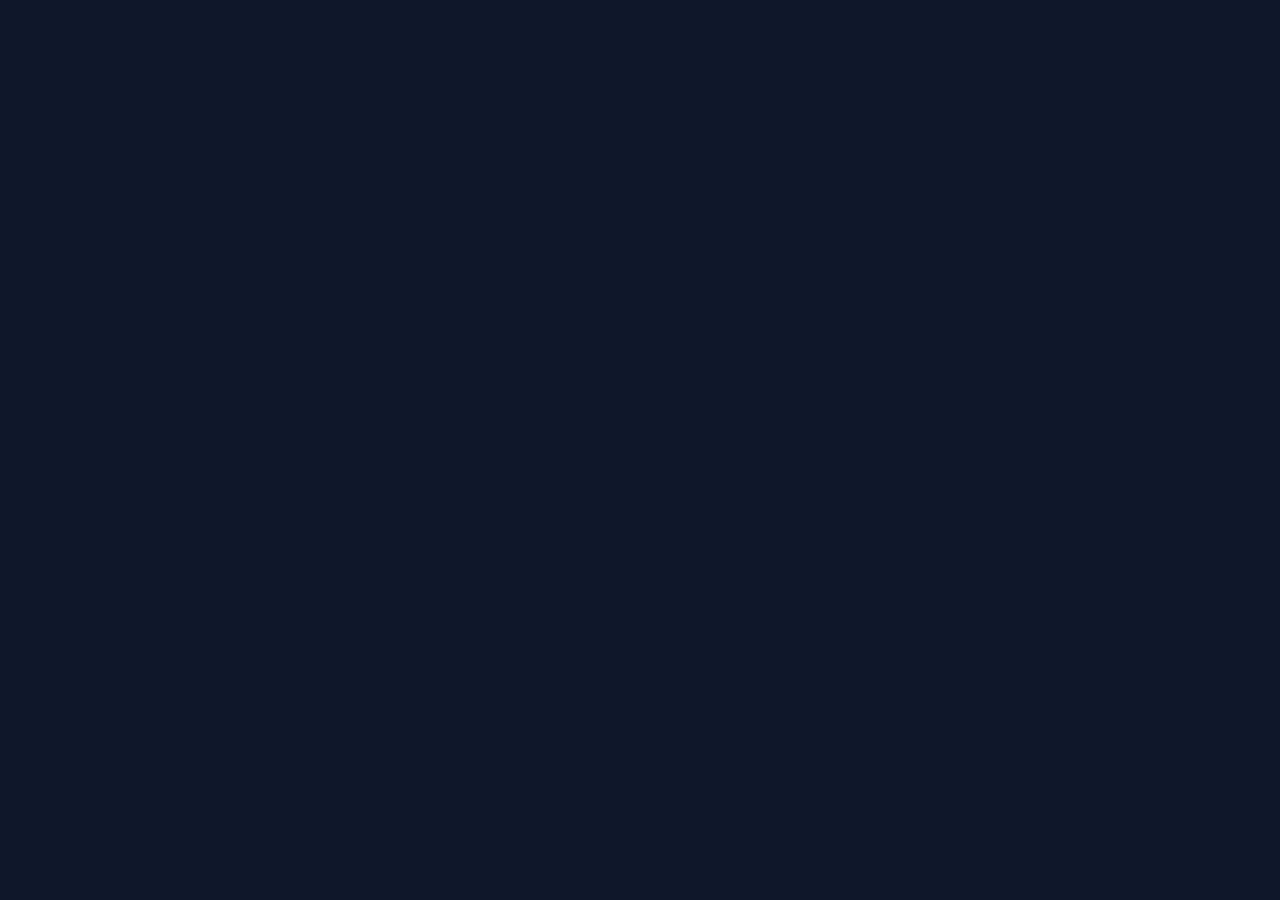
==== pages/bugs.html @ 51d1ddc0 "QAFlow - V1" ====
<!-- Bugs - Página de gerenciamento de bugs -->

<!DOCTYPE html>
<html lang="pt-BR">
<head>
  <meta charset="UTF-8">
  <meta name="viewport" content="width=device-width, initial-scale=1.0">
  <link rel="stylesheet" href="../css/style.css">
  <title>Bugs - QAFlow</title>
</head>
<body>

</body>
</html>
---- css/style.css ----
/* Style - Arquivo principal que importa todos os estilos do projeto */

@import url(variables.css);
@import url(global.css);

@import url(layout/container.css);
@import url(layout/grid.css);
@import url(layout/header.css);
@import url(layout/footer.css);
@import url(layout/responsive.css);

@import url(components/navbar.css);
@import url(components/sidebar.css);
@import url(components/buttons.css);
@import url(components/cards.css);
@import url(components/forms.css);
@import url(components/modal.css);
@import url(components/tables.css);
@import url(components/badges.css);
@import url(components/alerts.css);
@import url(components/tooltip.css);
@import url(components/dropdown.css);
@import url(components/pagination.css);
@import url(components/loader.css);
@import url(components/toast.css);

@import url(pages/landing.css);
@import url(pages/login.css);
@import url(pages/dashboard.css);
@import url(pages/projetos.css);
@import url(pages/demandas.css);
@import url(pages/bugs.css);
@import url(pages/casos.css);
@import url(pages/sessoes.css);
@import url(pages/evidencias.css);
@import url(pages/relatorios.css);
@import url(pages/perfil.css);
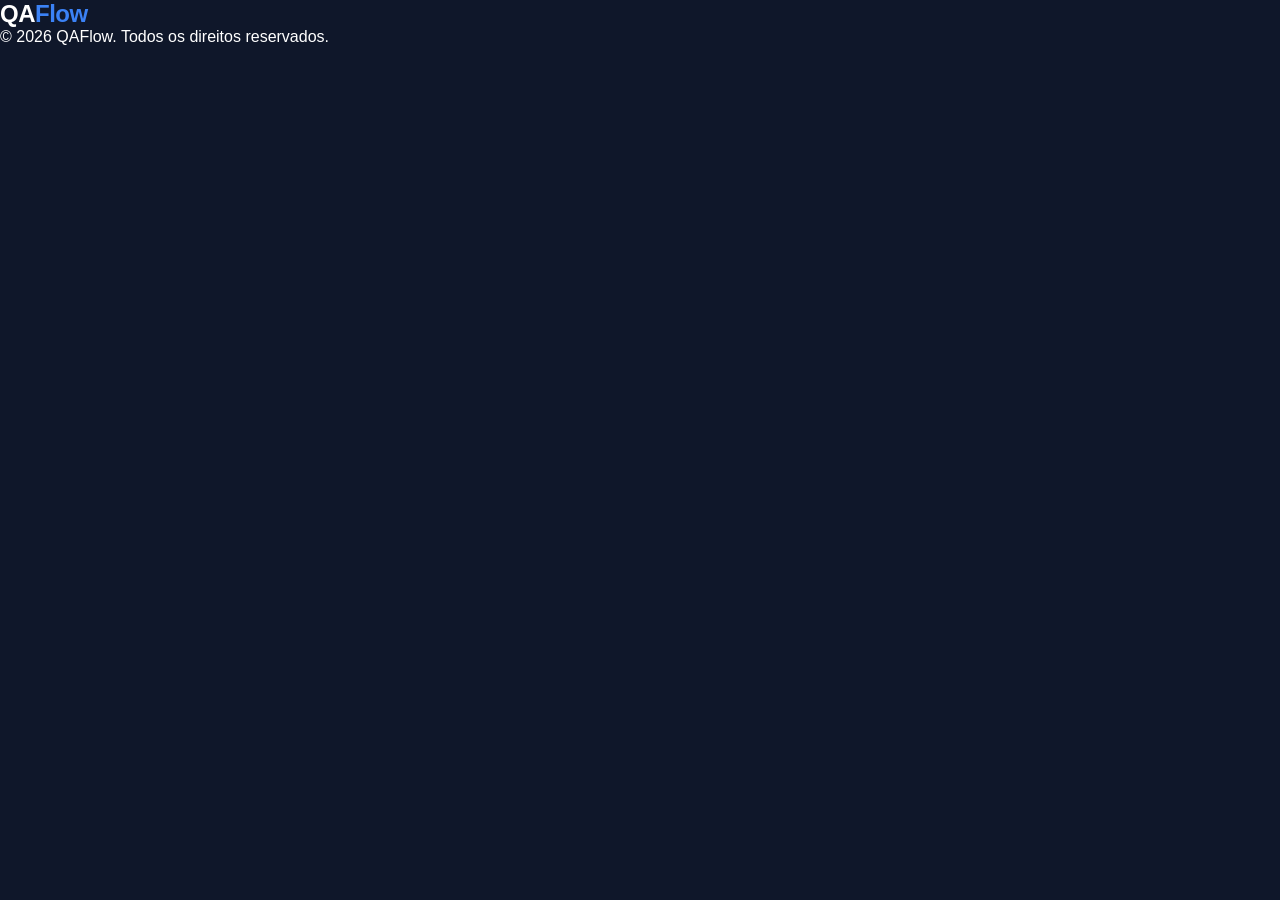
==== commit 6e8c1f37: "footer padrao adicionado" ====
--- a/pages/bugs.html
+++ b/pages/bugs.html
@@ -1,14 +1,19 @@
-<!-- Bugs - Página de gerenciamento de bugs -->
-
 <!DOCTYPE html>
 <html lang="pt-BR">
 <head>
   <meta charset="UTF-8">
   <meta name="viewport" content="width=device-width, initial-scale=1.0">
+  <link rel="icon" href="../assets/img/favicon.ico">
   <link rel="stylesheet" href="../css/style.css">
   <title>Bugs - QAFlow</title>
 </head>
 <body>
 
+  <footer class="footer">
+    <p class="logo">QA<span>Flow</span></p>
+    <p>&copy; 2026 QAFlow. Todos os direitos reservados.</p>
+  </footer>
+
+  <script src="../js/script.js"></script>
 </body>
 </html>
--- a/css/style.css
+++ b/css/style.css
@@ -1,38 +1,14 @@
-/* Style - Arquivo principal que importa todos os estilos do projeto */
-
 @import url(variables.css);
 @import url(global.css);
-
-@import url(layout/container.css);
-@import url(layout/grid.css);
-@import url(layout/header.css);
-@import url(layout/footer.css);
-@import url(layout/responsive.css);
-
-@import url(components/navbar.css);
-@import url(components/sidebar.css);
-@import url(components/buttons.css);
-@import url(components/cards.css);
-@import url(components/forms.css);
-@import url(components/modal.css);
-@import url(components/tables.css);
-@import url(components/badges.css);
-@import url(components/alerts.css);
-@import url(components/tooltip.css);
-@import url(components/dropdown.css);
-@import url(components/pagination.css);
-@import url(components/loader.css);
-@import url(components/toast.css);
-
-@import url(pages/landing.css);
-@import url(pages/login.css);
-@import url(pages/dashboard.css);
-@import url(pages/projetos.css);
-@import url(pages/demandas.css);
-@import url(pages/bugs.css);
-@import url(pages/casos.css);
-@import url(pages/sessoes.css);
-@import url(pages/evidencias.css);
-@import url(pages/relatorios.css);
-@import url(pages/perfil.css);
-
+@import url(landing.css);
+@import url(responsive.css);
+@import url(login.css);
+@import url(dashboard.css);
+@import url(projetos.css);
+@import url(casos.css);
+@import url(bugs.css);
+@import url(demandas.css);
+@import url(sessoes.css);
+@import url(evidencias.css);
+@import url(relatorios.css);
+@import url(perfil.css);
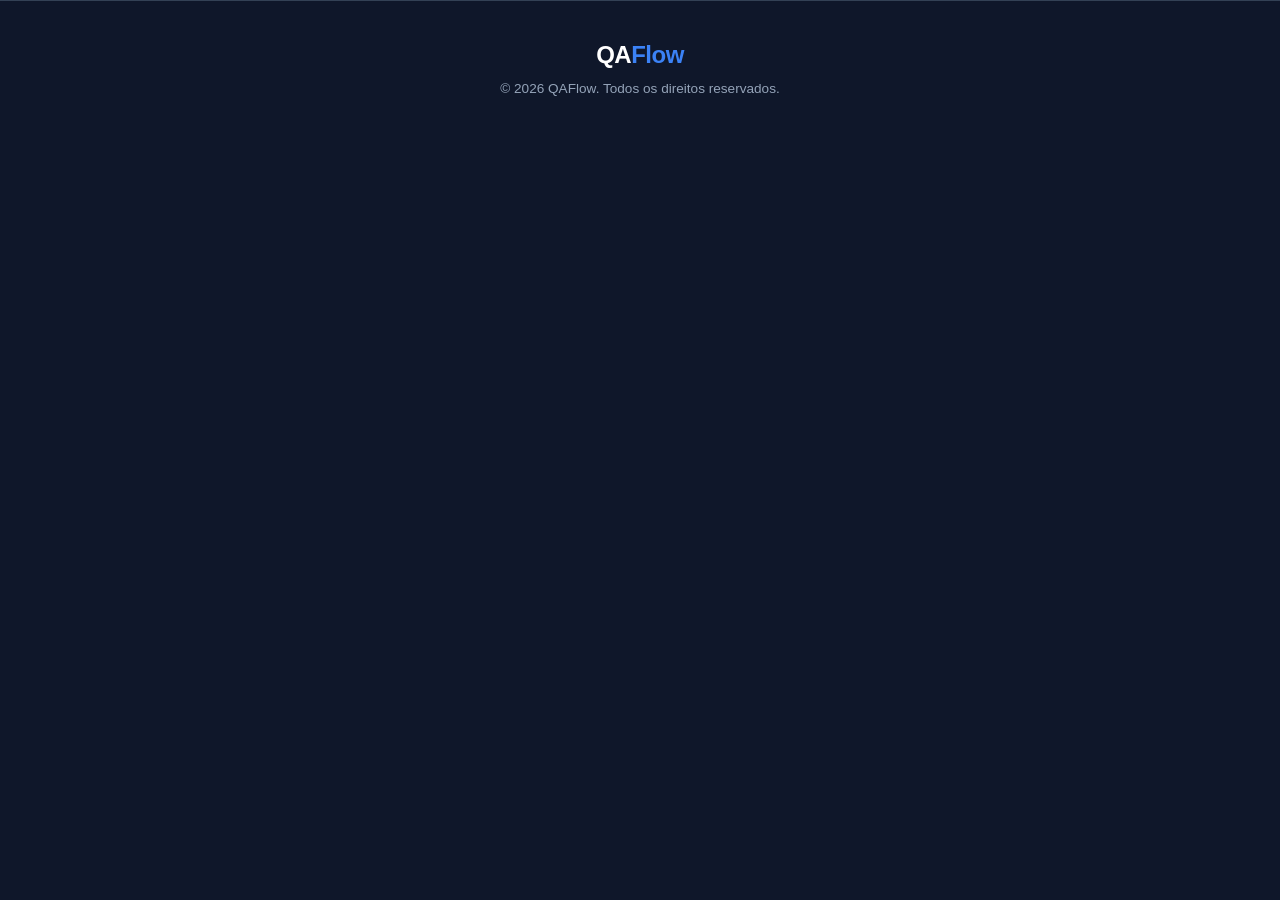
==== commit 30088e82: "Organizacao do projeto e otimizacao dos estilos" ====
--- a/pages/bugs.html
+++ b/pages/bugs.html
@@ -5,6 +5,7 @@
   <meta name="viewport" content="width=device-width, initial-scale=1.0">
   <link rel="icon" href="../assets/img/favicon.ico">
   <link rel="stylesheet" href="../css/style.css">
+  <link rel="stylesheet" href="../css/bugs.css">
   <title>Bugs - QAFlow</title>
 </head>
 <body>
--- a/css/style.css
+++ b/css/style.css
@@ -2,13 +2,3 @@
 @import url(global.css);
 @import url(landing.css);
 @import url(responsive.css);
-@import url(login.css);
-@import url(dashboard.css);
-@import url(projetos.css);
-@import url(casos.css);
-@import url(bugs.css);
-@import url(demandas.css);
-@import url(sessoes.css);
-@import url(evidencias.css);
-@import url(relatorios.css);
-@import url(perfil.css);
